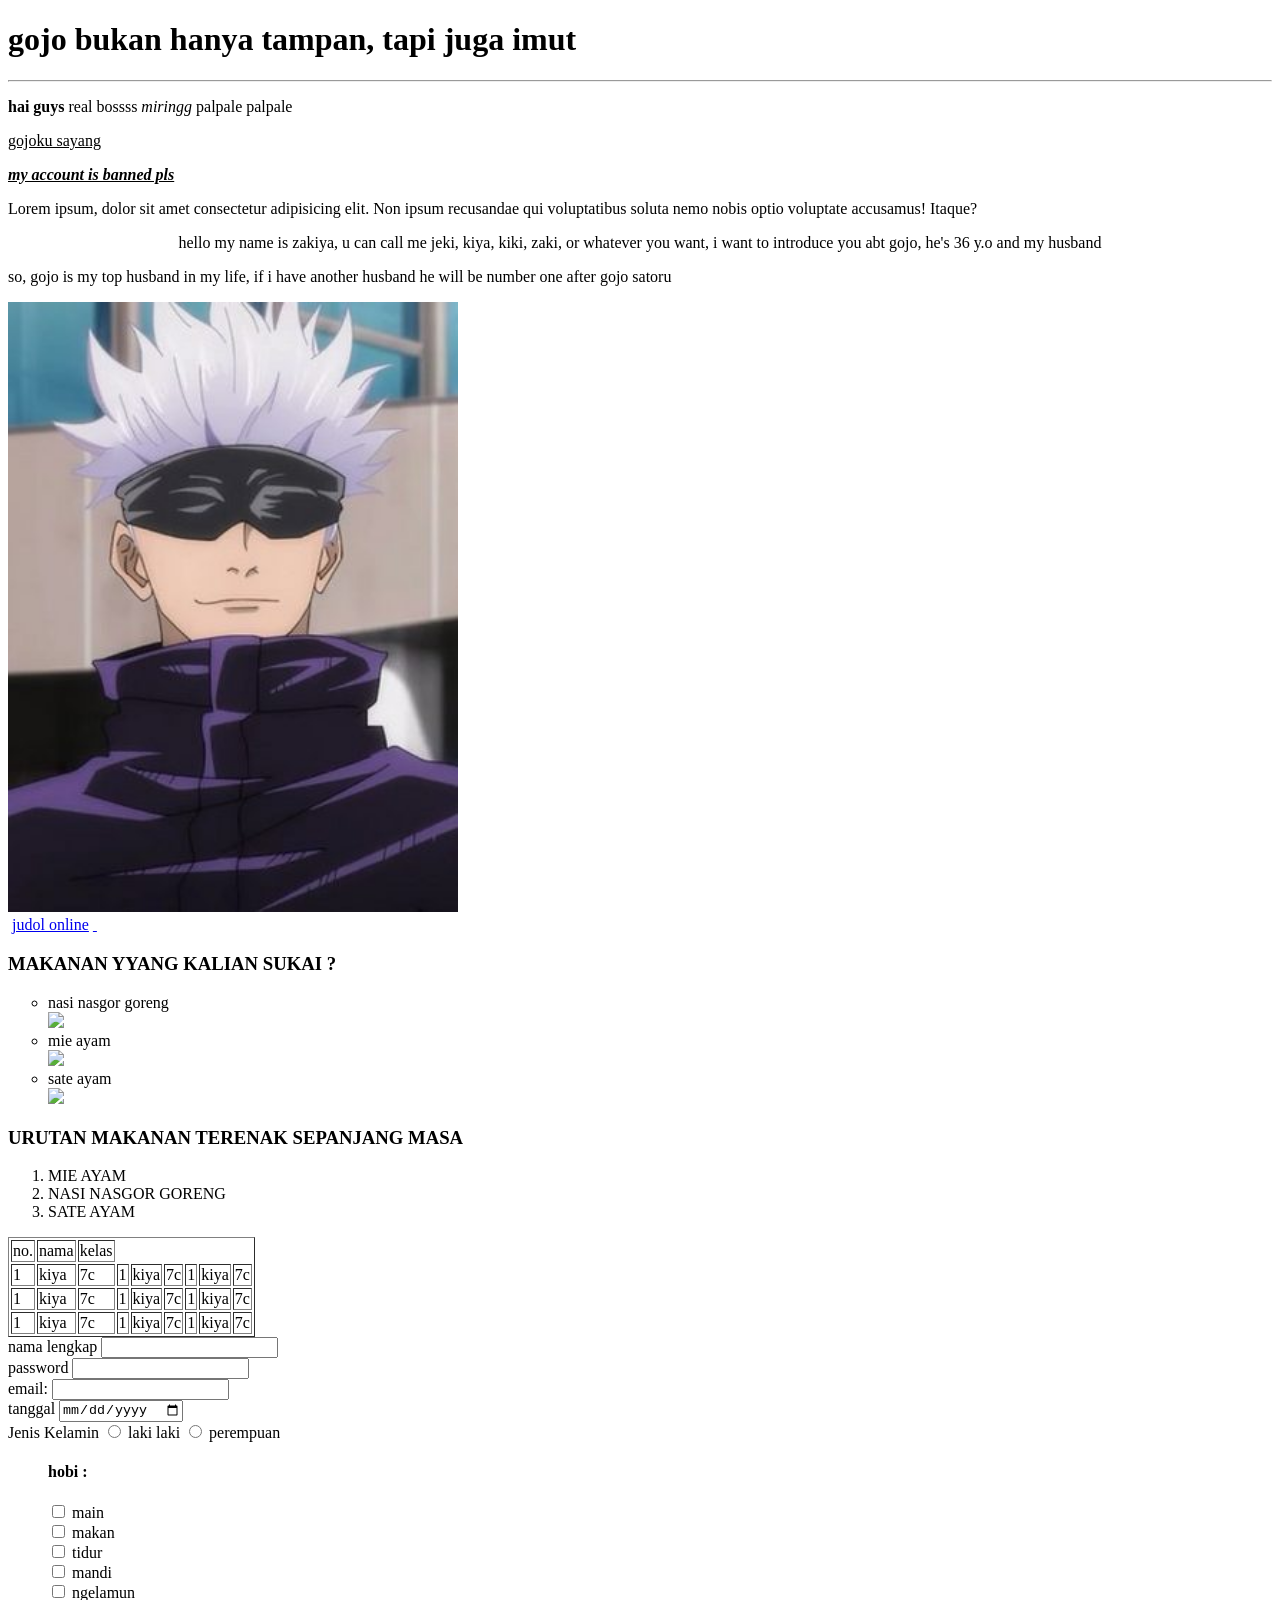
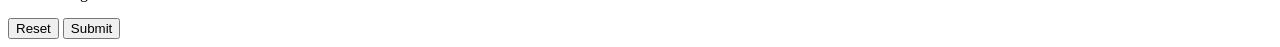
==== index.html @ 61aaaaf3 "Add files via upload" ====
<!DOCTYPE html>
<html lang="en">
<head>
    <meta charset="UTF-8">
    <meta name="viewport" content="width=device-width, initial-scale=1.0">
    <title>Document</title>
</head>
<body>
    <!-- gojo adalah my baby -->
    <h1>gojo bukan hanya tampan, tapi juga imut</h1>
    <hr>
    <!-- gtw sih -->
    <p><b>hai guys </b>real bossss <i>miringg </i>palpale palpale </p>
<!-- ngasal -->
    <p><u>gojoku sayang</u></p>

<!-- tolong kembalikan akun saya -->
    <p><b><i><u>my account is banned pls </u></i></b></p>
    <p>Lorem ipsum, dolor sit amet consectetur adipisicing elit. Non ipsum recusandae 
        qui voluptatibus soluta nemo nobis optio voluptate accusamus! Itaque?</p>

        <p><center>hello my name is zakiya, u can call me jeki, kiya, kiki, zaki, or whatever you want, i want to introduce
            you abt gojo, he's 36 y.o and my husband
        </center></p>

        <p align="justify">so, gojo is my top husband in my life, if i have another husband he will be number one after gojo satoru </p>

    <img src="satoru-gojou-5f9e352f01d67p.jpg" alt="ini satoru imut" width="450"><br>
    <img src="https://i.pinimg.com/736x/69/40/20/694020257cdac37247679b13ca3ca2bc.jpg" alt="" width="450">

    
<a href="https://www.webtoons.com/id/">judol online</a>
<a href="https://www.webtoons.com/id/"> <img src="https://upload.wikimedia.org/wikipedia/commons/0/09/Naver_Line_Webtoon_logo.png" width="100" alt=""> 
</a> <a href="https://www.bilibili.tv/id/anime"> <img src="https://bloguna.com/wp-content/uploads/2025/10/Logo-Bstation.png" alt="" width="100"></a>
<h3> MAKANAN YYANG KALIAN SUKAI ?</h3>
<ul type="circle">

    <li>nasi nasgor goreng</li> <img src="https://img-global.cpcdn.com/recipes/0820c8cf5a5e18aa/1200x630cq80/photo.jpg" width="100">
    <li>mie ayam</li><img src="https://nibble-images.b-cdn.net/nibble/original_images/asal_usul_mie_ayam_01_0ace759bee.jpg" width="100">
    <li>sate ayam</li><img src="https://s3.ap-southeast-3.amazonaws.com/assets.primaku.com/article_image/1647337311995-92ad7cc0.jpg" width="100">
</ul>



<h3>URUTAN MAKANAN TERENAK SEPANJANG MASA</h3>
<ol>
    <li>MIE AYAM</li>
    <li>NASI NASGOR GORENG</li>
    <li>SATE AYAM</li>
</ol>
<table border="1">
    <tr>
        <td>no.</td>
        <td>nama</td>
        <td>kelas</td>
    </tr>
    <tr>
        <td>1</td>
        <td>kiya</td>
        <td>7c</td>

        <td>1</td>
        <td>kiya</td>
        <td>7c</td>

        <td>1</td>
        <td>kiya</td>
        <td>7c</td>
    </tr>
    <tr>
        <td>1</td>
        <td>kiya</td>
        <td>7c</td>

        <td>1</td>
        <td>kiya</td>
        <td>7c</td>
        
        <td>1</td>
        <td>kiya</td>
        <td>7c</td>
    </tr>
    <tr>
        <td>1</td>
        <td>kiya</td>
        <td>7c</td>

        <td>1</td>
        <td>kiya</td>
        <td>7c</td>
        
        <td>1</td>
        <td>kiya</td>
        <td>7c</td>
    </tr>
    
</table>

<form action="">
    
    <label for="nama">nama lengkap</label>
    <input type="text" name="" id="nama" required>
    <br>
    <label for="pw">password</label>
    <input type="password" name="" id="pw" required>
     <br>
    <label for="email">email:</label> 
    <input type="email" name="" id="email" required>
    <br>
    <label for="tgl">tanggal</label>
    <input type="date" name="" id="tgl" required> <br>

    <label for="">Jenis Kelamin</label>
    <input type="radio" name="adudu" id="" required>
    <label for="">laki laki</label>
    <input type="radio" name="adudu" id="" required>
    <label for="">perempuan</label>
    <br>
<ol>
   <h4> <label for="">hobi : </label></h4>  
    <input type="checkbox" name="" id="main">
    <label for="main">main</label>

<br><input type="checkbox" name="" id="makan">
<label for="makan">makan</label>

<br><input type="checkbox" name="" id="tidur">
<label for="tidur">tidur</label>

<br><input type="checkbox" name="" id="mandi">
<label for="mandi">mandi</label>

<br><input type="checkbox" name="" id="ngelamun">
<label for="ngelamun">ngelamun</label>
</ol>

<input type="reset" name="" id="">
<input type="submit" name="" id="">


</form>

</body>
</html>
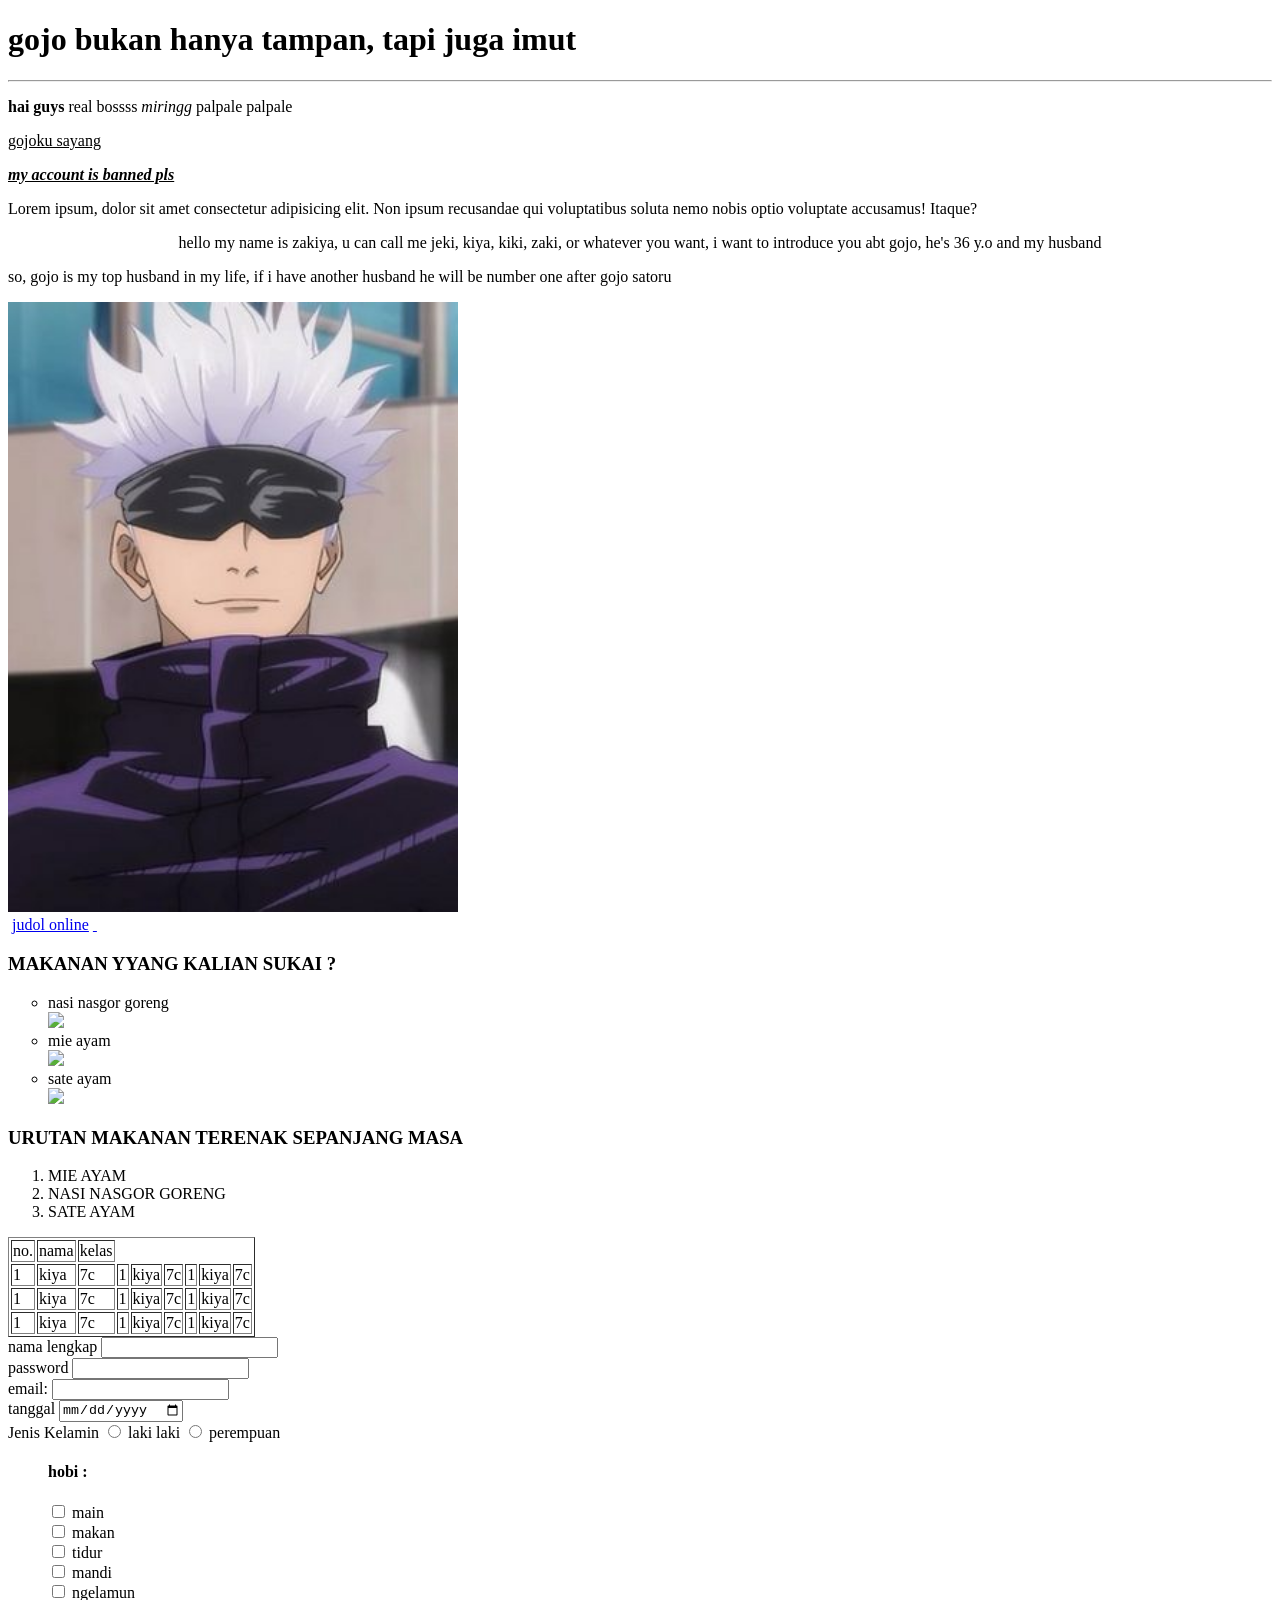
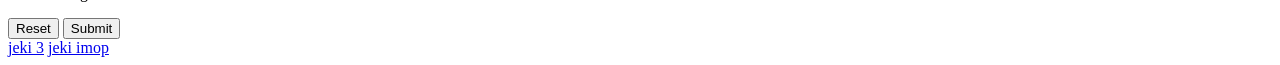
==== commit 93d39ccc: "Add files via upload" ====
--- a/index.html
+++ b/index.html
@@ -140,5 +140,9 @@
 
 </form>
 
+<a href="jeki 3.html">jeki 3</a>
+<a href="jekiimop2.html">jeki imop</a>
+
 </body>
 </html>
+
